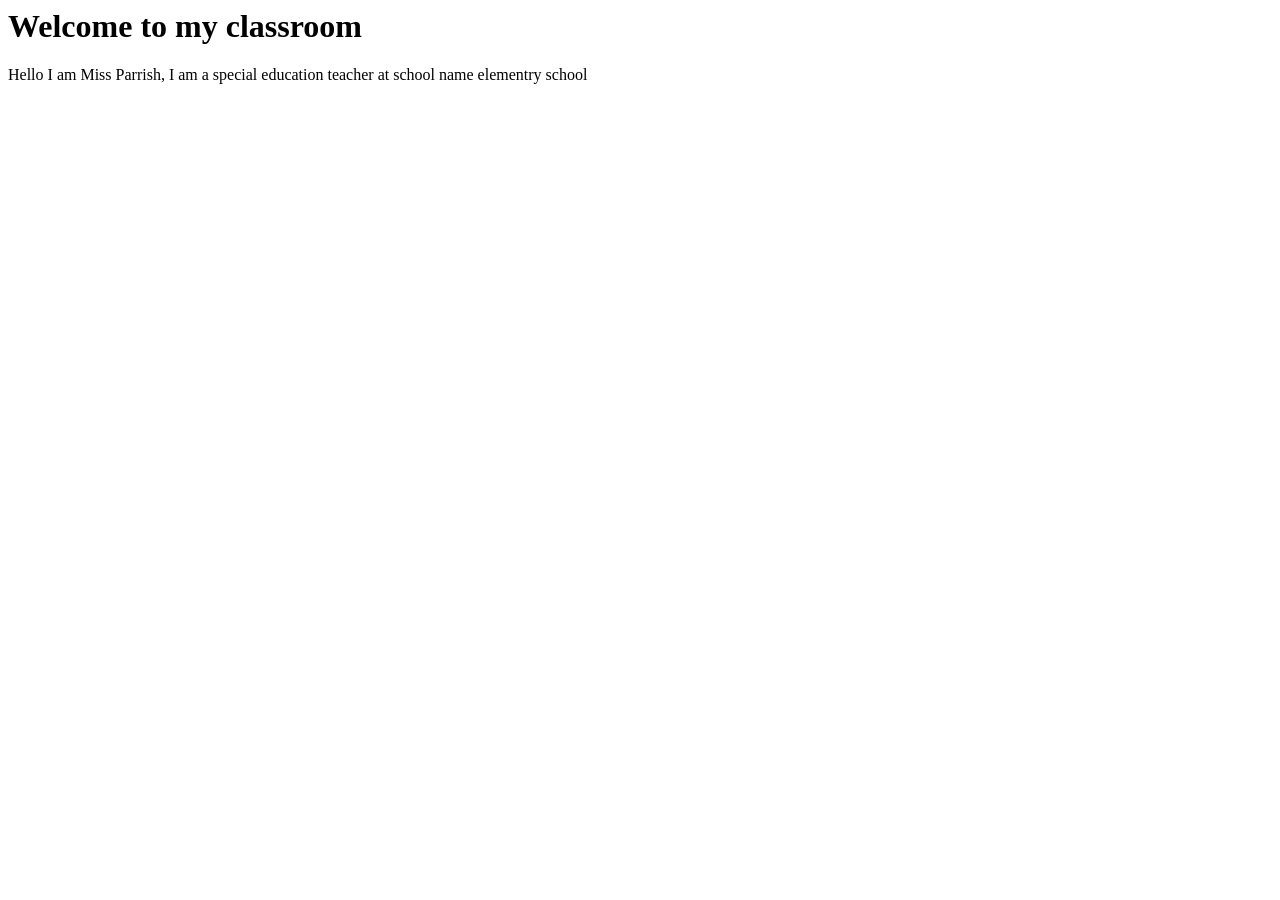
==== docs/index.html @ 270d3daf "Create index.html" ====
<Doctype html>
  <html>
    <head>
      <title>Miss Parrish's Classroom</title>
    </head>
    <body>
      <h1>Welcome to my classroom</h1>
      <Body>Hello I am Miss Parrish, I am a special education teacher at school name elementry school</Body>
    </body>
  </html>
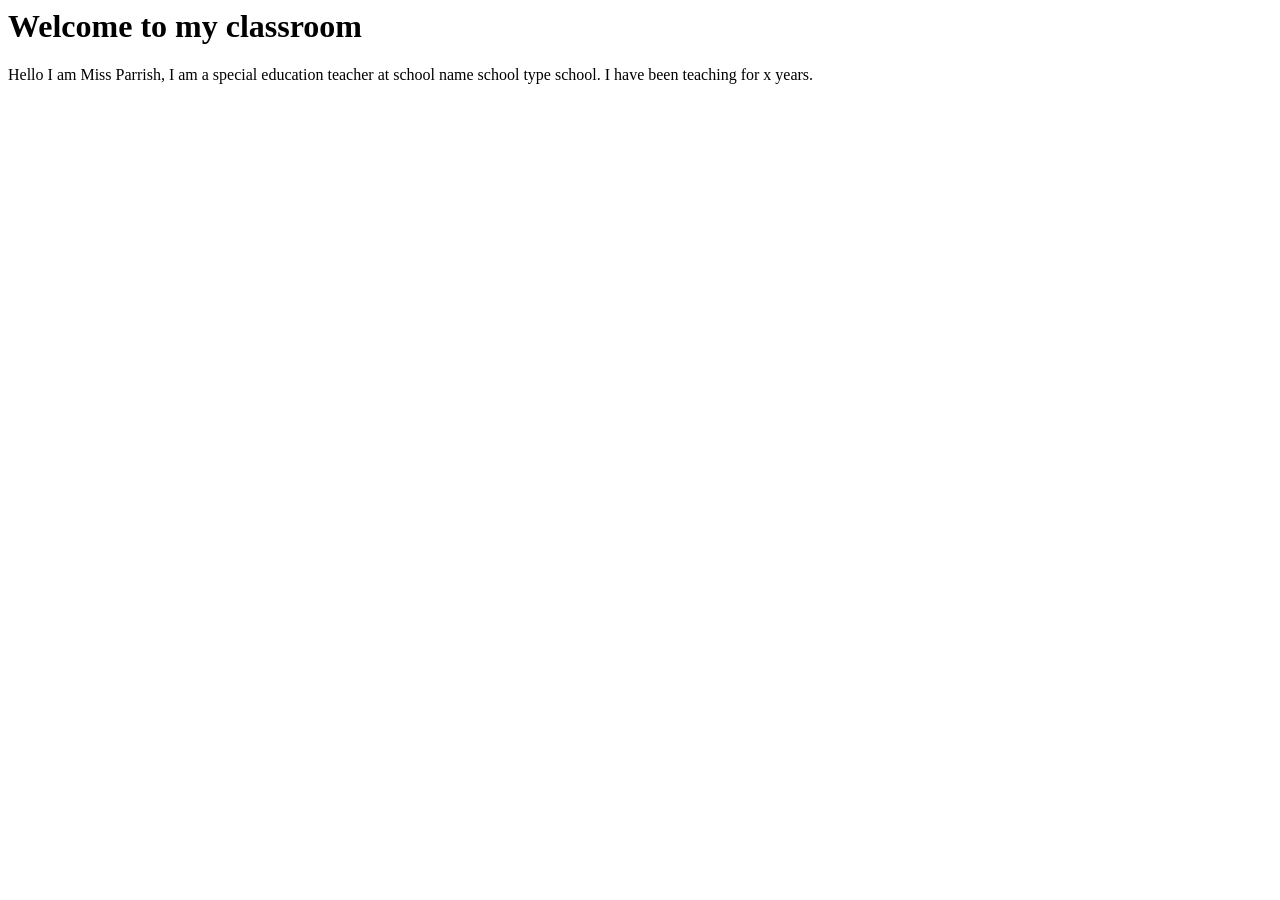
==== commit 8fb95438: "Update index.html" ====
--- a/docs/index.html
+++ b/docs/index.html
@@ -2,9 +2,10 @@
   <html>
     <head>
       <title>Miss Parrish's Classroom</title>
+      <link rel="stylesheet" href="style.css">
     </head>
     <body>
       <h1>Welcome to my classroom</h1>
-      <Body>Hello I am Miss Parrish, I am a special education teacher at school name elementry school</Body>
+      <Body>Hello I am Miss Parrish, I am a special education teacher at school name school type school. I have been teaching for x years. </Body>
     </body>
   </html>
